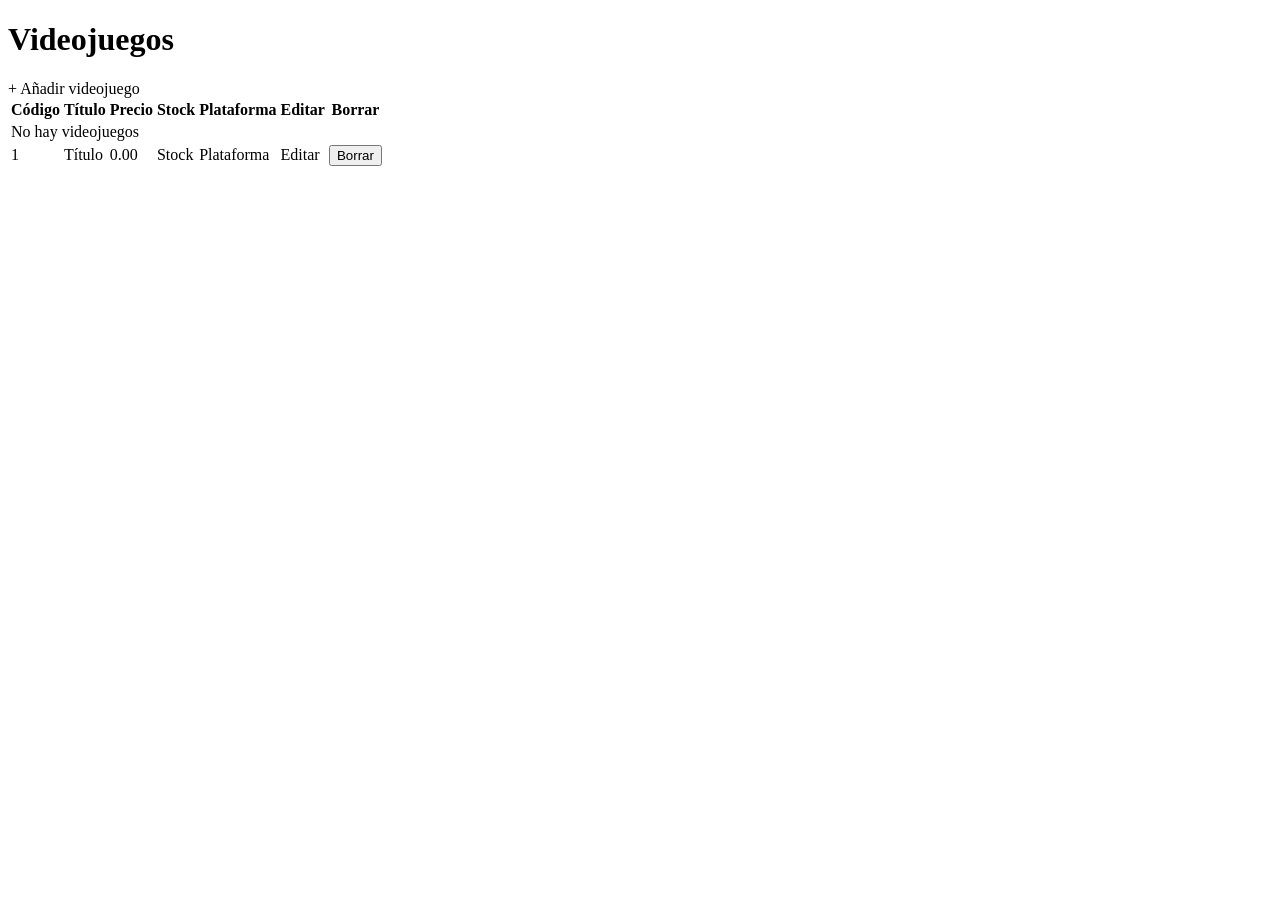
==== VideojuegosJdbc/src/main/resources/templates/videojuegos/lista.html @ 78309d6b "Ejercicio 1 Stock" ====
<!DOCTYPE html>
<html lang="es" xmlns:th="http://www.thymeleaf.org">
<head th:replace="~{fragments/layout :: head('Videojuegos')}"></head>
<body>
<nav th:replace="~{fragments/layout :: navbar}"></nav>

<main class="contenedor">
    <div class="cabecera">
        <h1>Videojuegos</h1>
        <a th:href="@{/videojuegos/nuevo}" class="boton verde">+ Añadir videojuego</a>
    </div>

    <div th:replace="~{fragments/layout :: alertas}"></div>

    <table>
        <thead>
        <tr>
            <th>Código</th>
            <th>Título</th>
            <th>Precio</th>
            <th>Stock</th>
            <th>Plataforma</th>
            <th>Editar</th>
            <th>Borrar</th>
        </tr>
        </thead>
        <tbody>
        <tr th:if="${#lists.isEmpty(videojuegos)}">
            <td colspan="6" class="suave">No hay videojuegos</td>
        </tr>
        <tr th:each="v : ${videojuegos}">
            <td th:text="${v.codigo}">1</td>
            <td th:text="${v.titulo}">Título</td>
            <td th:text="${#numbers.formatDecimal(v.precio, 1, 2, 'POINT')} + ' €'">0.00</td>
            <td th:text="${v.stock}">Stock</td>
            <td th:text="${v.plataforma.nombre}">Plataforma</td>
            <td>
                <a th:href="@{/videojuegos/editar/{codigo}(codigo=${v.codigo})}" class="boton amarillo">Editar</a>
            </td>
            <td>
                <form th:action="@{/videojuegos/borrar/{codigo}(codigo=${v.codigo})}" method="post"
                      onsubmit="return confirm('¿Seguro que quieres borrar este videojuego?');">
                    <button type="submit" class="boton rojo">Borrar</button>
                </form>
            </td>
        </tr>
        </tbody>
    </table>
</main>
</body>
</html>
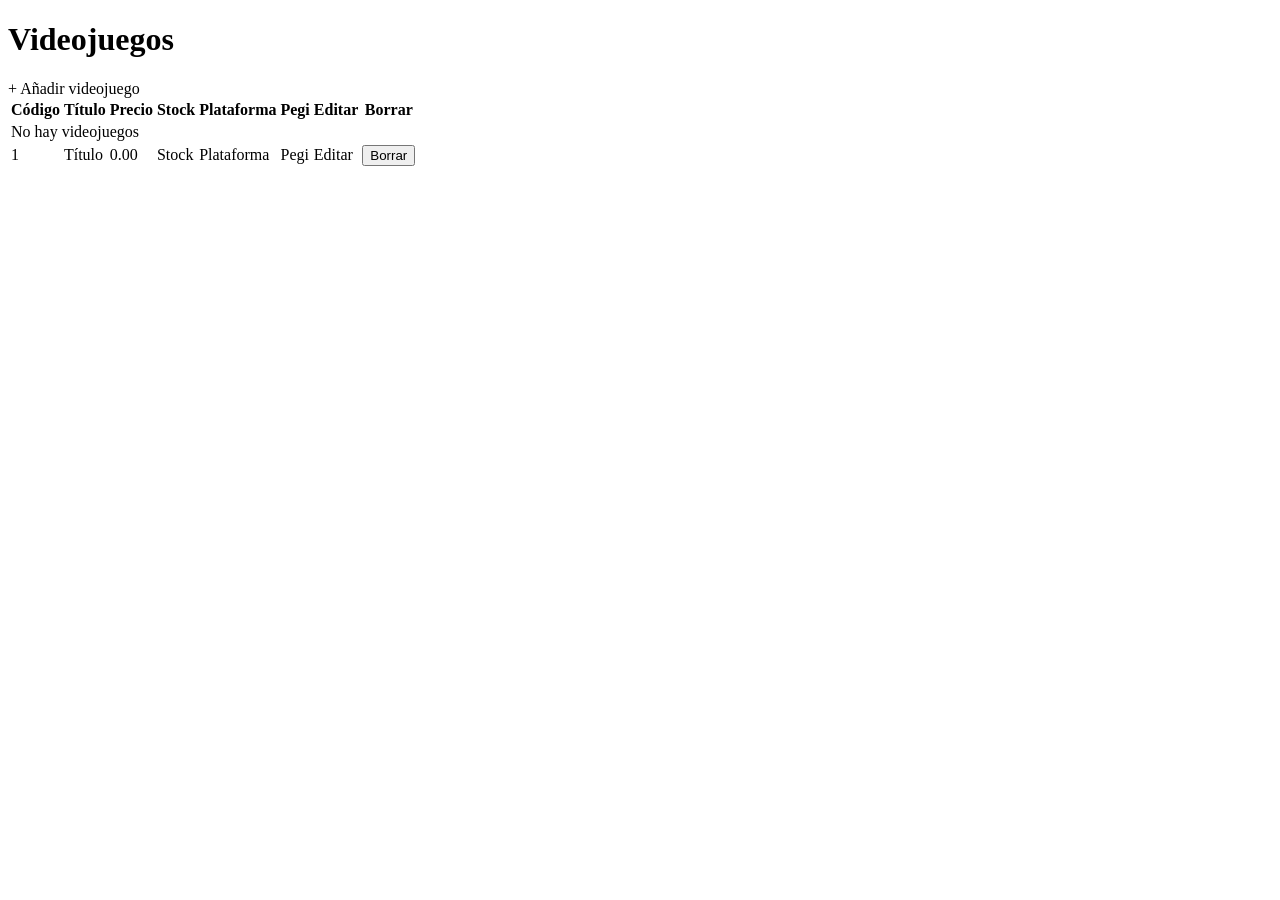
==== commit 3feffb79: "Ej 1. Correción 3. Ahora se muestra stock actual, se añade, se edita y se borra correctamente" ====
--- a/VideojuegosJdbc/src/main/resources/templates/videojuegos/lista.html
+++ b/VideojuegosJdbc/src/main/resources/templates/videojuegos/lista.html
@@ -20,6 +20,7 @@
             <th>Precio</th>
             <th>Stock</th>
             <th>Plataforma</th>
+            <th>Pegi</th>
             <th>Editar</th>
             <th>Borrar</th>
         </tr>
@@ -34,6 +35,7 @@
             <td th:text="${#numbers.formatDecimal(v.precio, 1, 2, 'POINT')} + ' €'">0.00</td>
             <td th:text="${v.stock}">Stock</td>
             <td th:text="${v.plataforma.nombre}">Plataforma</td>
+            <td th:text="${v.pegi}">Pegi</td>
             <td>
                 <a th:href="@{/videojuegos/editar/{codigo}(codigo=${v.codigo})}" class="boton amarillo">Editar</a>
             </td>
